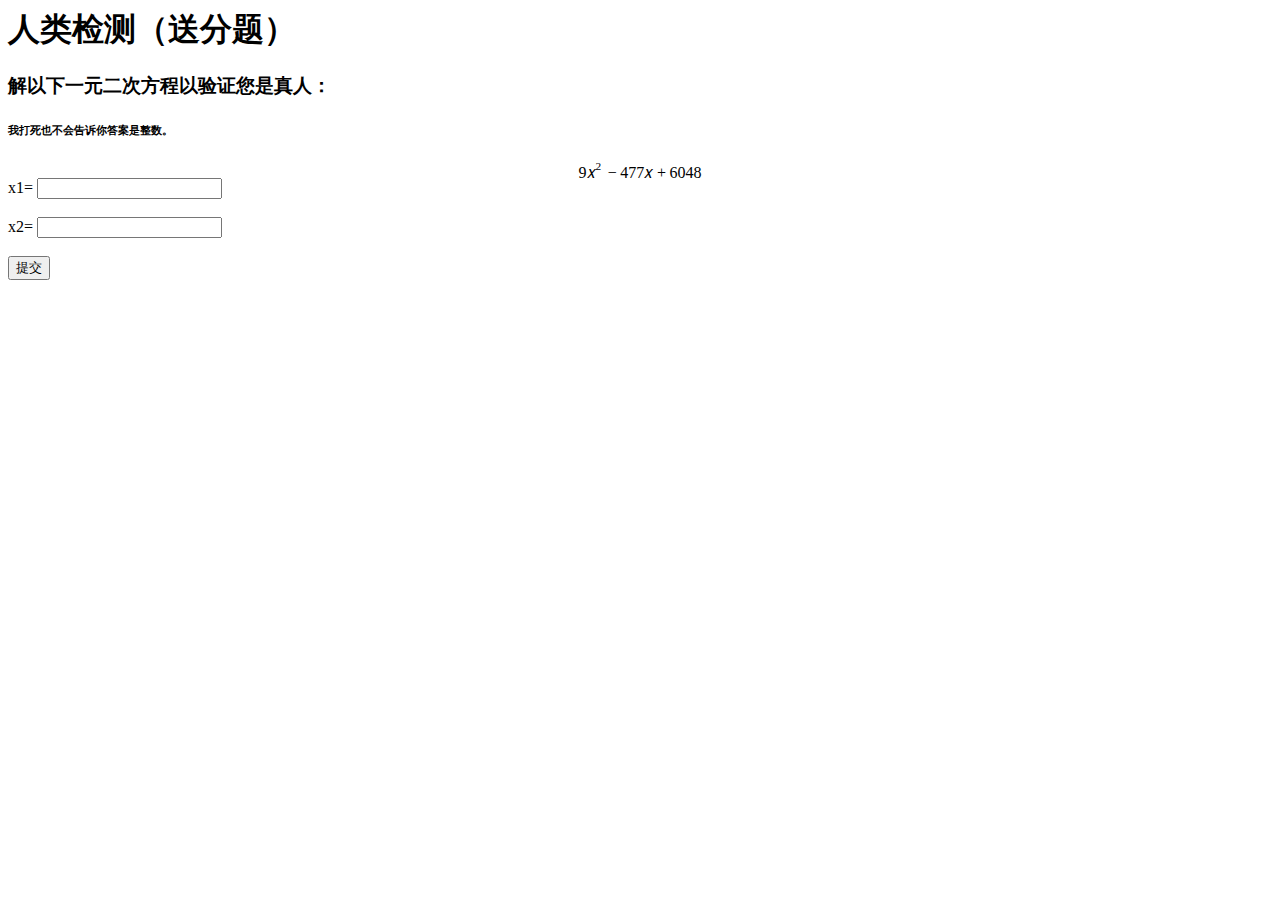
==== eq/12.html @ 638c1309 "0.1.0新增简单一元二次(水)" ====
<html>
	<head>
		<title>lim_1</title>
		<link rel="stylesheet" href="../katex.min.css">
		<script defer src="../katex.min.js"></script>
	</head>
	<body>
		<h1>人类检测（送分题）</h1>
		<h3>解以下一元二次方程以验证您是真人：</h3>
		<h6>我打死也不会告诉你答案是整数。</h6>
		<div id="q"></div>
		<div id="a"></div>
		<form onsubmit="return check(res)">
			<label>x1=</label>
			<input type="text" id="x"><br><br>
			<label>x2=</label>
			<input type="text" id="y"><br><br>
			<input type="submit" value="提交">
		</form>
	</body>
	<script src="12.js"></script>
	<script>
		function res(result){
    			if(result){
		    	    alert("通过验证");
		    	}
		    	else{
    			    alert("是人吗？不是人。");
    			}
		}
	</script>
</html>
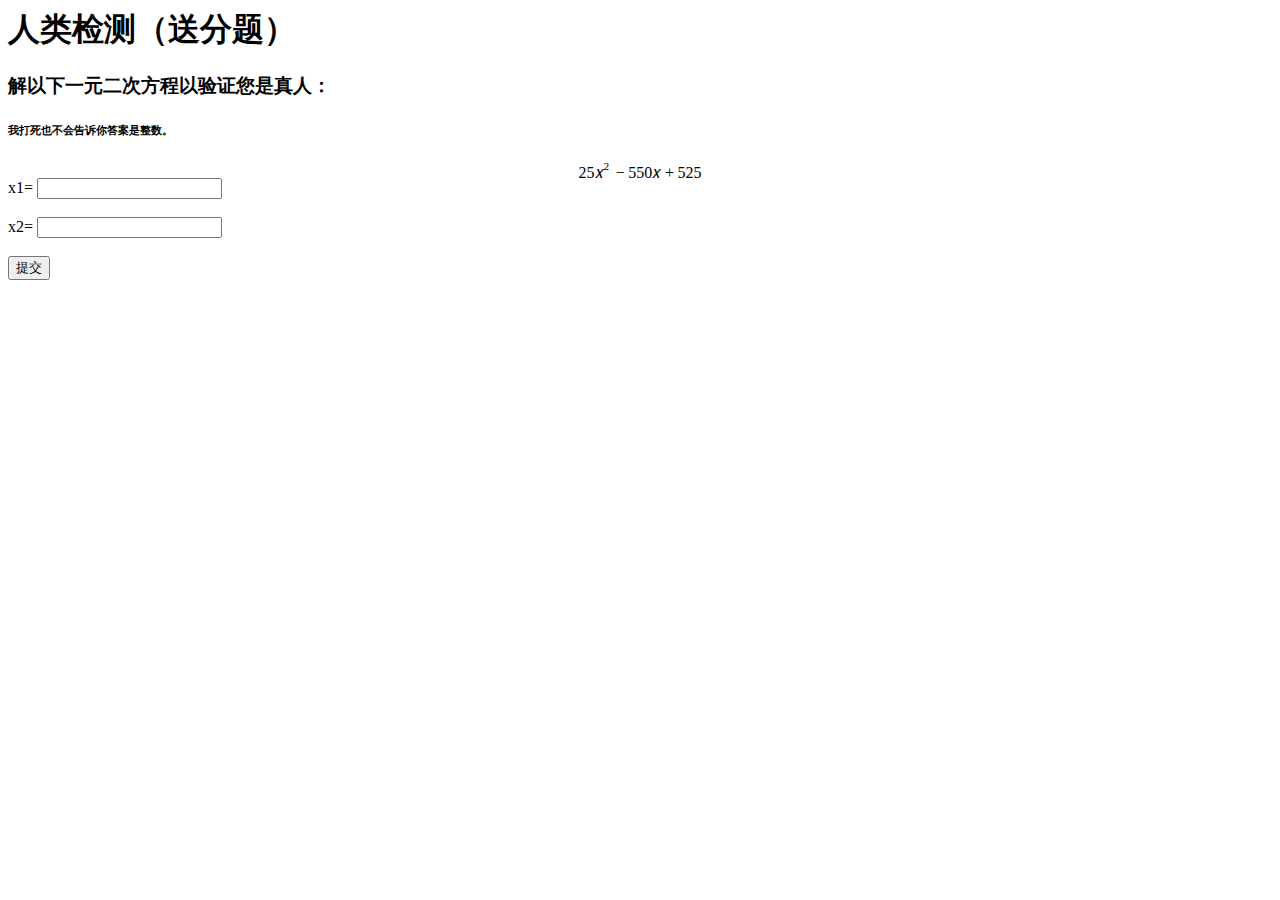
==== commit 2b330bfb: "0.1.0bugfix 改了下eq12的标题" ====
--- a/eq/12.html
+++ b/eq/12.html
@@ -1,6 +1,6 @@
 <html>
 	<head>
-		<title>lim_1</title>
+		<title>eq_12</title>
 		<link rel="stylesheet" href="../katex.min.css">
 		<script defer src="../katex.min.js"></script>
 	</head>
